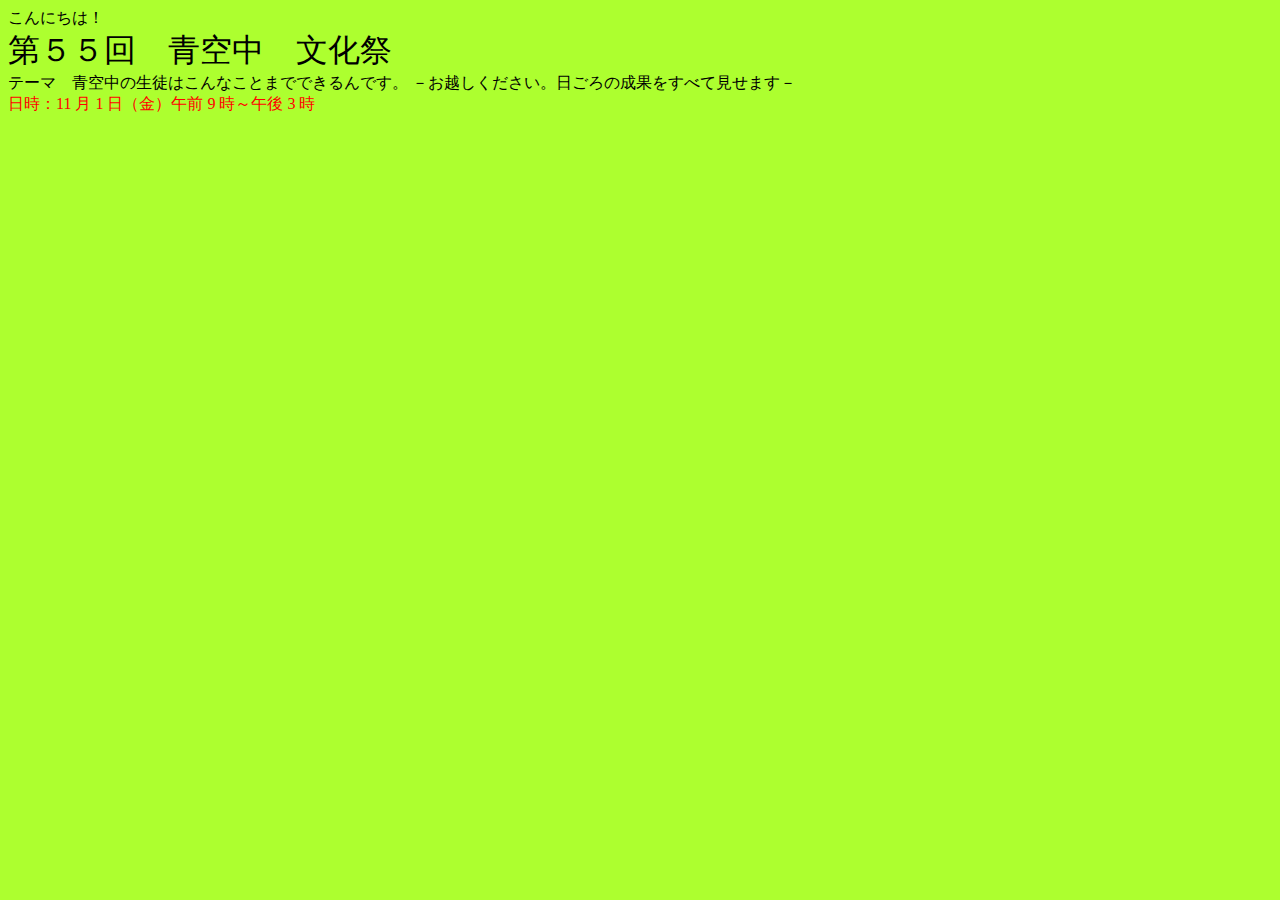
==== bunkasai.html @ 50950f95 "Create bunkasai.html" ====
<!DOCTYPE html>
<html lang="ja">
<head>
    <meta charset="UTF-8">
    <meta name="viewport" content="width=device-width, initial-scale=1.0">
    <title>Document</title>
</head>
<body bgcolor=greenyellow>
    こんにちは！<br>
    <font size="6">第５５回　青空中　文化祭 </font><br>
        テーマ　青空中の生徒はこんなことまでできるんです。
        －お越しください。日ごろの成果をすべて見せます－<br>
        <font color=red>日時：11 月 1 日（金）午前 9 時～午後 3 時</font>
</body>
</html>
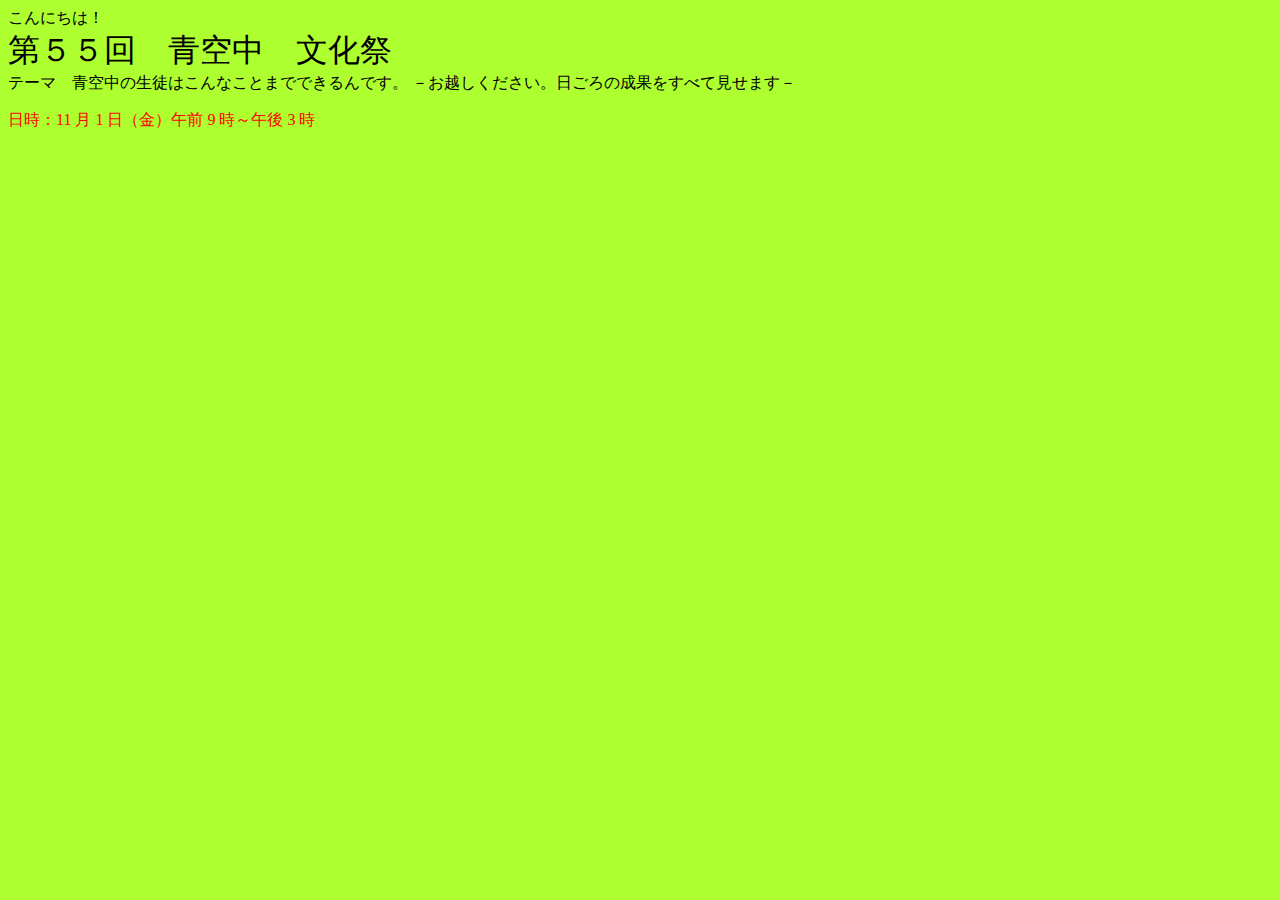
==== commit a5f6e4a9: "Update bunkasai.html" ====
--- a/bunkasai.html
+++ b/bunkasai.html
@@ -5,11 +5,11 @@
     <meta name="viewport" content="width=device-width, initial-scale=1.0">
     <title>Document</title>
 </head>
-<body bgcolor=greenyellow>
+<body style="background-color: greenyellow;"> 
     こんにちは！<br>
-    <font size="6">第５５回　青空中　文化祭 </font><br>
+    <span style="font-size: 200%;">第５５回　青空中　文化祭 </span><br>
         テーマ　青空中の生徒はこんなことまでできるんです。
         －お越しください。日ごろの成果をすべて見せます－<br>
-        <font color=red>日時：11 月 1 日（金）午前 9 時～午後 3 時</font>
+        <p style="color:red;">日時：11 月 1 日（金）午前 9 時～午後 3 時</p>
 </body>
 </html>
